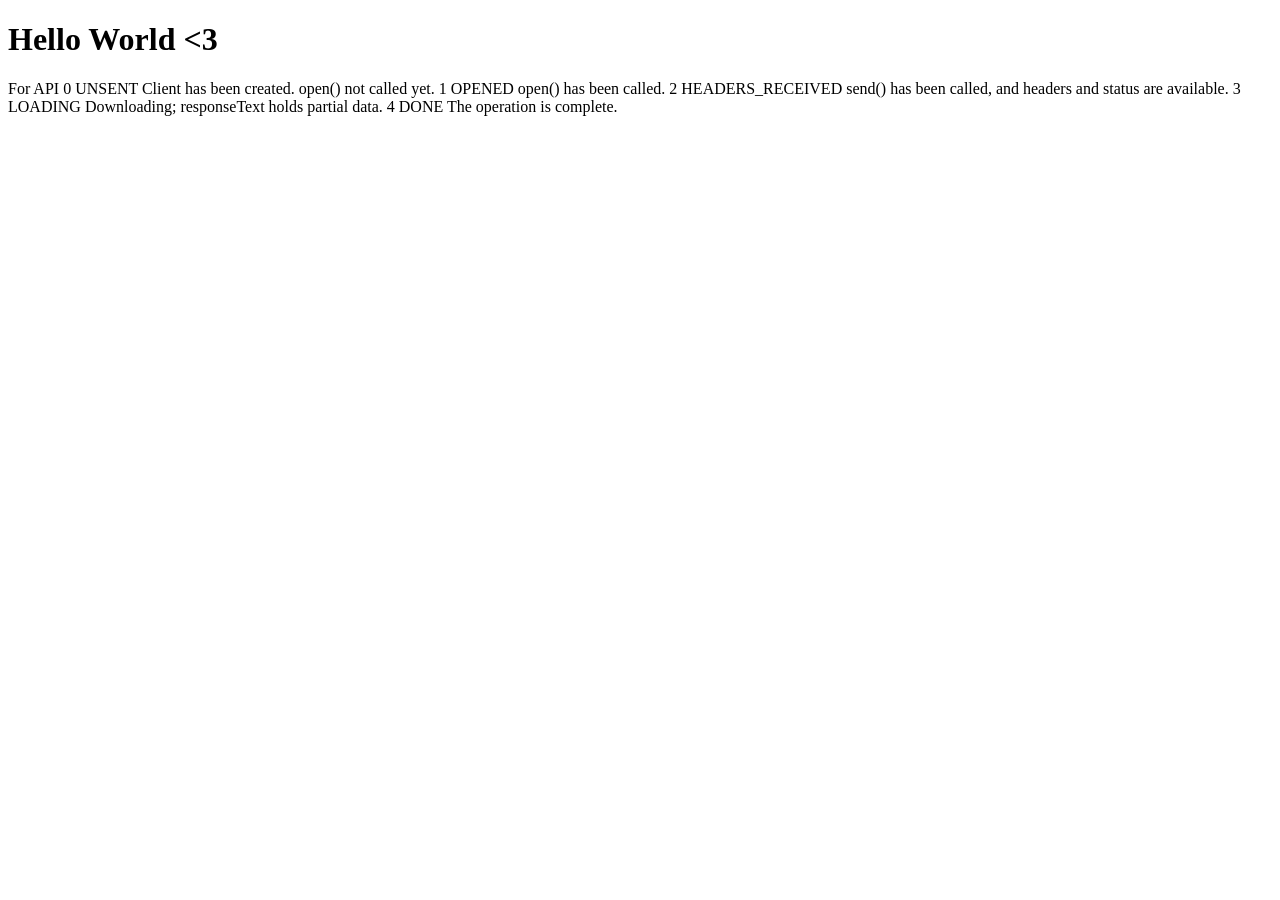
==== API/api_request.html @ f3c3c083 "API" ====
<!DOCTYPE html>
<html lang="en">
<head>
    <meta charset="UTF-8">
    <meta name="viewport" content="width=device-width, initial-scale=1.0">
    <title>Document</title>
</head>
<body>
    <h1>Hello World <3 </h1>
</body>
<script>
    const requestUrl = 'https://api.github.com/users/Wadia1Fatima'
    const xhr = new XMLHttpRequest(); //0 state
    xhr.open('GET', requestUrl) // 1 state
    xhr.onreadystatechange = function(){ // function used to constantly track the changing state
        console.log(xhr.readyState);
        if (xhr.readyState === 4) {
            const data = JSON.parse(this.responseText) // data from api comes in String format we have to convert it into JSON
            console.log(typeof data); // object
            console.log(data.followers_url);
        }
    }
    xhr.send();
</script>
</html>
For API
    0	UNSENT	Client has been created. open() not called yet.
    1	OPENED	open() has been called.
    2	HEADERS_RECEIVED	send() has been called, and headers and status are available.
    3	LOADING	Downloading; responseText holds partial data.
    4	DONE	The operation is complete.
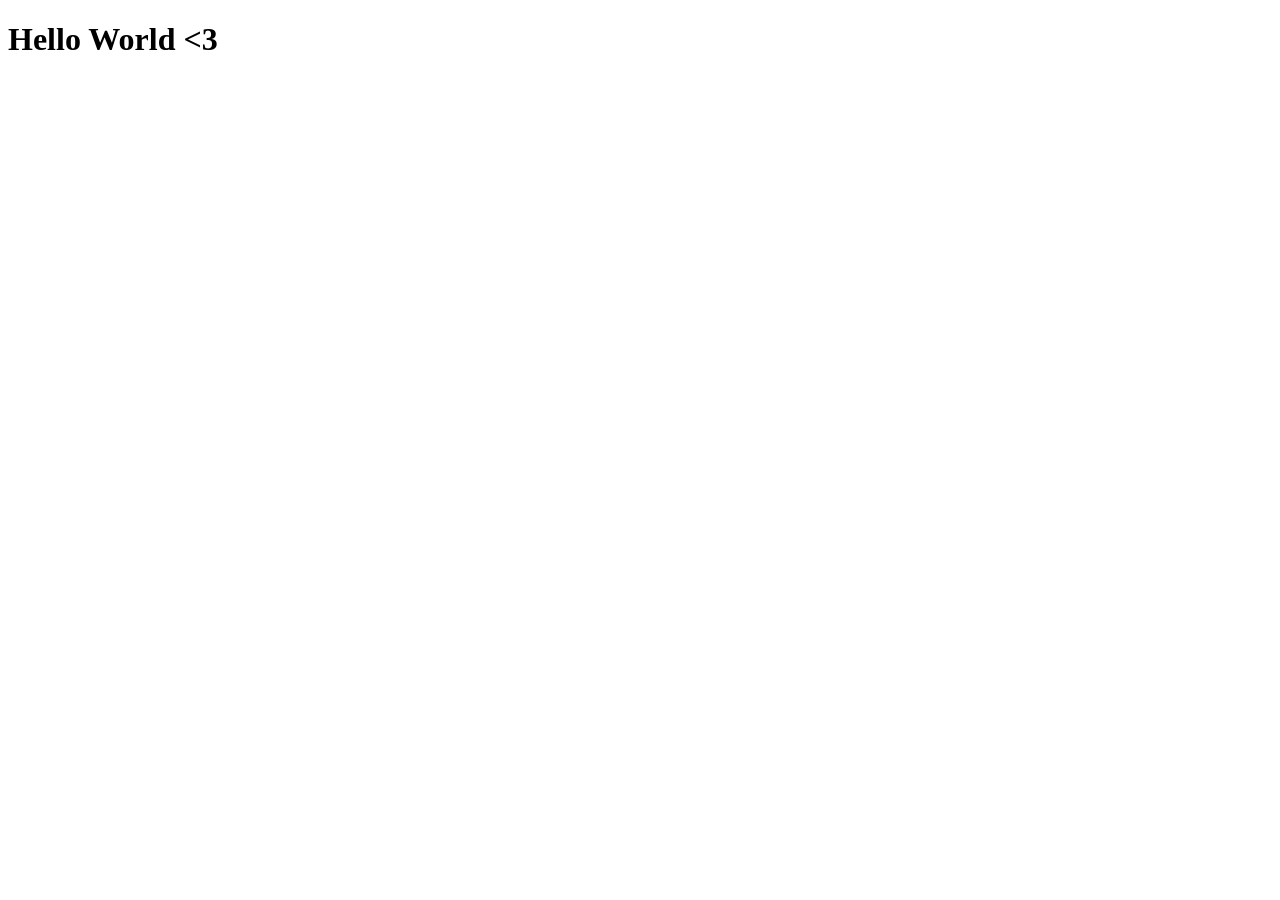
==== commit fbe5dbfd: "API" ====
--- a/API/api_request.html
+++ b/API/api_request.html
@@ -23,9 +23,9 @@
     xhr.send();
 </script>
 </html>
-For API
+<!-- For API
     0	UNSENT	Client has been created. open() not called yet.
     1	OPENED	open() has been called.
     2	HEADERS_RECEIVED	send() has been called, and headers and status are available.
     3	LOADING	Downloading; responseText holds partial data.
-    4	DONE	The operation is complete.+    4	DONE	The operation is complete. -->
